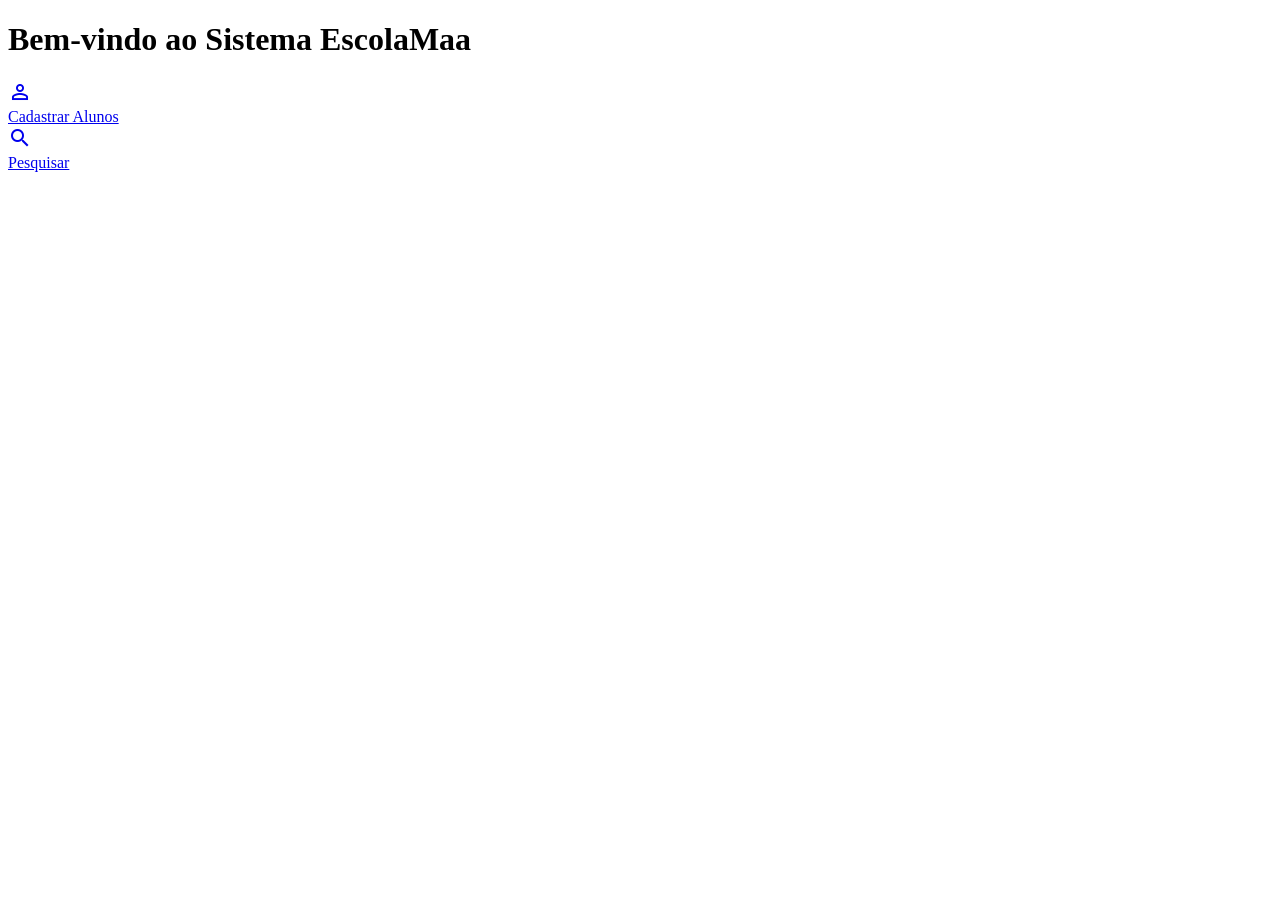
==== src/main/resources/templates/index.html @ c24cce4a "feat:Incluir opção de inserir e listar Alunos" ====
<!DOCTYPE html>
<html>
<head>
<meta charset="UTF-8" />
<title>Escola Maa</title>
<link href="https://fonts.googleapis.com/icon?family=Material+Icons"
	rel="stylesheet" />
<link type="text/css" rel="stylesheet"
	href="materialize/css/materialize.min.css" media="screen,projection" />
</head>
<body class="grey lighten-3">
	<h1 class="main-title center">Bem-vindo ao Sistema EscolaMaa</h1>

	<div class="row center">
		<div class="col s12 m4 l4 waves-effect waves-light">
			<a href="/aluno/cadastrar">
				<div class="card-panel hoverable z-depth-1 center grey lighten-4">
					<i class="large material-icons">perm_identity</i>
					<div class="truncate">Cadastrar Alunos</div>
				</div>
			</a>
		</div>
		
		<div class="col s12 m4 l4 waves-effect waves-light">
			<a href="/aluno/listar">
				<div class="card-panel hoverable z-depth-1 center grey lighten-4">
					<i class="large material-icons">search</i>
					<div class="truncate">Pesquisar</div>
				</div>
			</a>
		</div>
		
	</div>

	<script type="text/javascript"
		src="https://code.jquery.com/jquery-3.2.1.min.js"></script>
	<script type="text/javascript" src="materialize/js/materialize.min.js"></script>
</body>
</html>
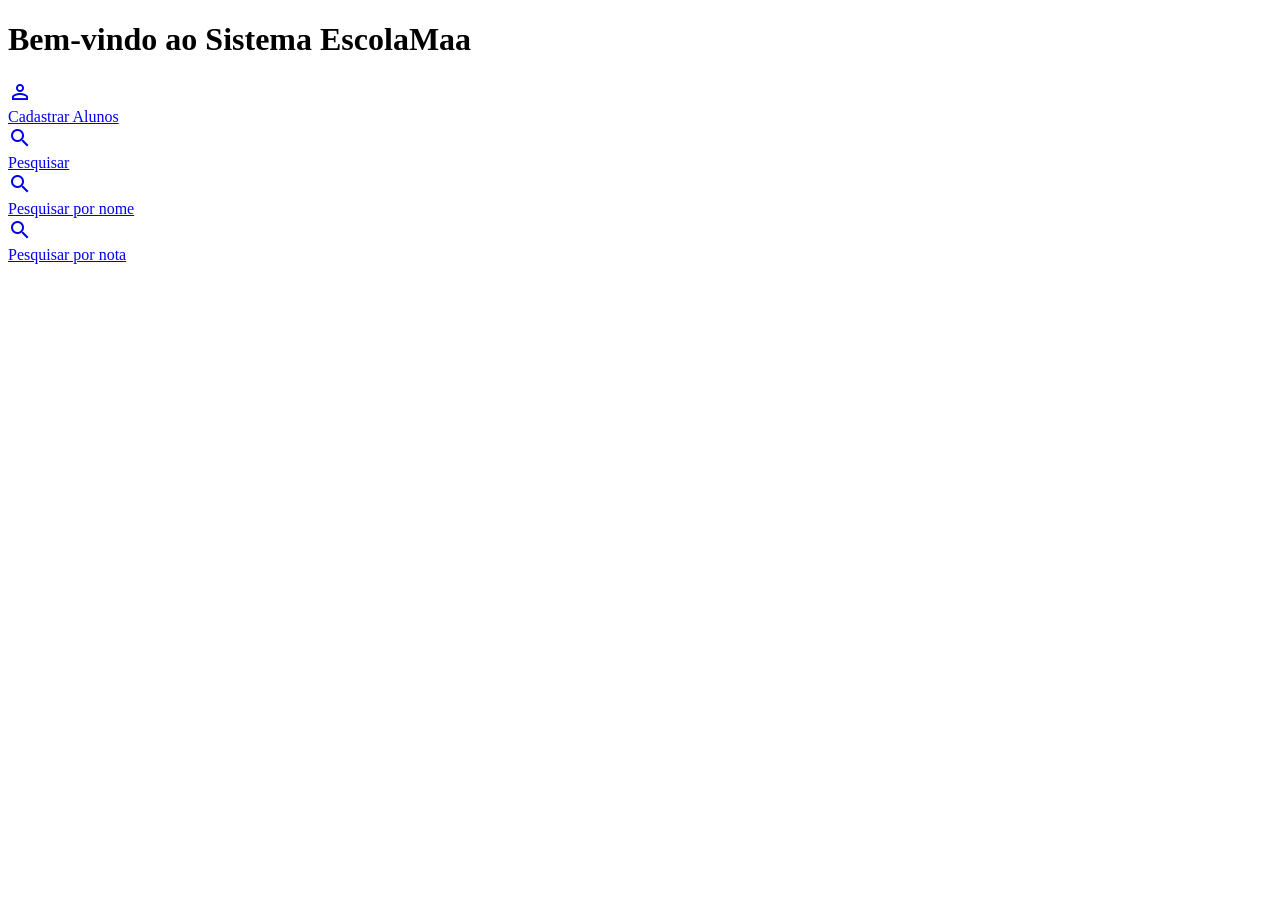
==== commit b4a9e1ed: "feat:incluir pesquisa por nome e notas" ====
--- a/src/main/resources/templates/index.html
+++ b/src/main/resources/templates/index.html
@@ -30,6 +30,24 @@
 			</a>
 		</div>
 		
+		<div class="col s12 m4 l4 waves-effect waves-light">
+			<a href="/aluno/iniciarpesquisa">
+				<div class="card-panel hoverable z-depth-1 center grey lighten-4">
+					<i class="large material-icons">search</i>
+					<div class="truncate">Pesquisar por nome </div>
+				</div>
+			</a>
+		</div>
+		
+		<div class="col s12 m4 l4 waves-effect waves-light">
+			<a href="/nota/iniciarpesquisa">
+				<div class="card-panel hoverable z-depth-1 center grey lighten-4">
+					<i class="large material-icons">search</i>
+					<div class="truncate">Pesquisar por nota</div>
+				</div>
+			</a>
+		</div>
+		
 	</div>
 
 	<script type="text/javascript"
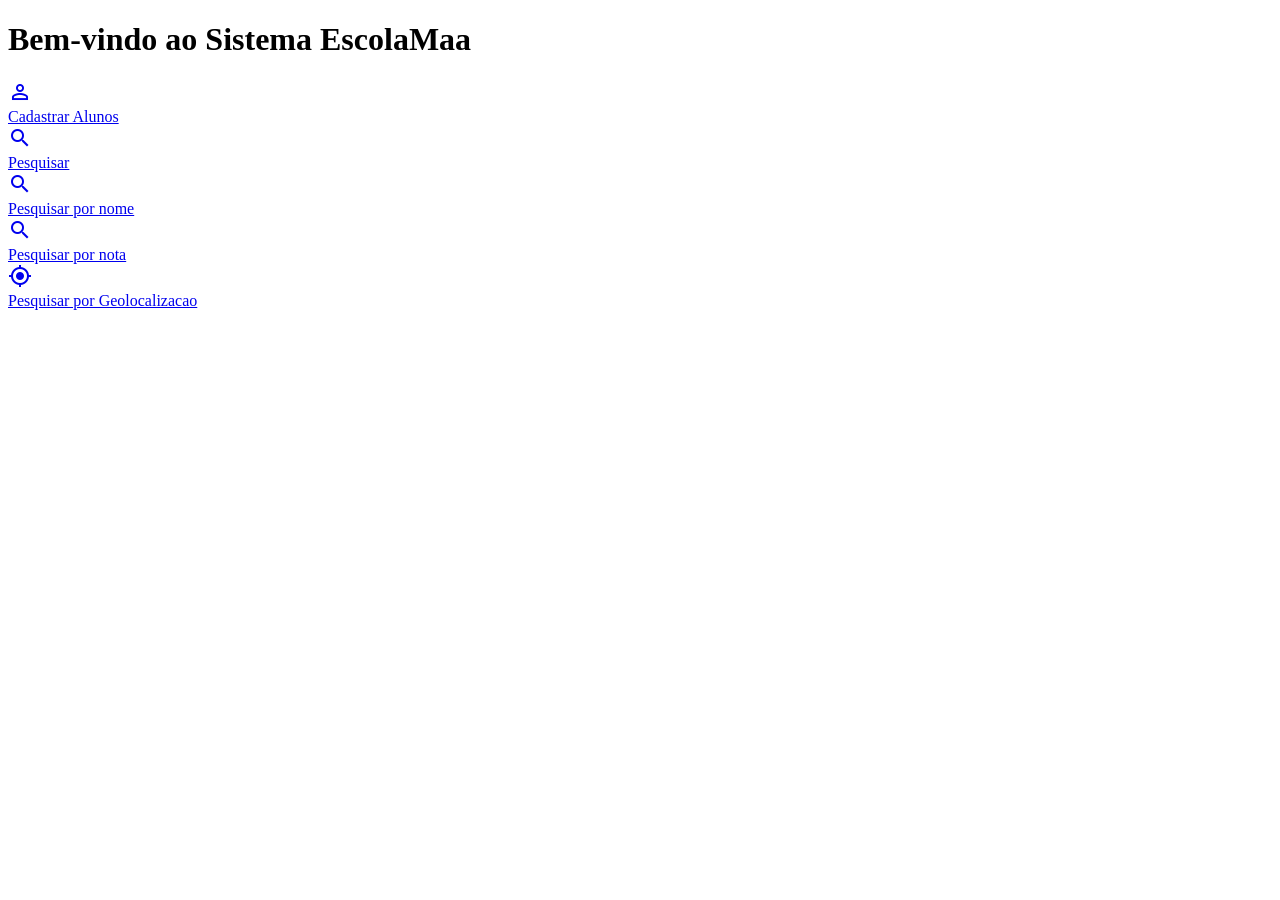
==== commit d1d0e01b: "feat:Incluir Pesquisa por proximidade" ====
--- a/src/main/resources/templates/index.html
+++ b/src/main/resources/templates/index.html
@@ -20,7 +20,7 @@
 				</div>
 			</a>
 		</div>
-		
+
 		<div class="col s12 m4 l4 waves-effect waves-light">
 			<a href="/aluno/listar">
 				<div class="card-panel hoverable z-depth-1 center grey lighten-4">
@@ -29,16 +29,16 @@
 				</div>
 			</a>
 		</div>
-		
+
 		<div class="col s12 m4 l4 waves-effect waves-light">
 			<a href="/aluno/iniciarpesquisa">
 				<div class="card-panel hoverable z-depth-1 center grey lighten-4">
 					<i class="large material-icons">search</i>
-					<div class="truncate">Pesquisar por nome </div>
+					<div class="truncate">Pesquisar por nome</div>
 				</div>
 			</a>
 		</div>
-		
+
 		<div class="col s12 m4 l4 waves-effect waves-light">
 			<a href="/nota/iniciarpesquisa">
 				<div class="card-panel hoverable z-depth-1 center grey lighten-4">
@@ -47,11 +47,20 @@
 				</div>
 			</a>
 		</div>
-		
-	</div>
 
-	<script type="text/javascript"
-		src="https://code.jquery.com/jquery-3.2.1.min.js"></script>
-	<script type="text/javascript" src="materialize/js/materialize.min.js"></script>
+		<div class="col s12 m4 l4 waves-effect waves-light">
+			<a href="/geolocalizacao/iniciarpesquisa">
+				<div class="card-panel hoverable z-depth-1 center grey lighten-4">
+					<i class="large material-icons ">my_location </i>
+					<div class="truncate">Pesquisar por Geolocalizacao</div>
+				</div>
+			</a>
+		</div>
+
+
+
+		<script type="text/javascript"
+			src="https://code.jquery.com/jquery-3.2.1.min.js"></script>
+		<script type="text/javascript" src="materialize/js/materialize.min.js"></script>
 </body>
 </html>
